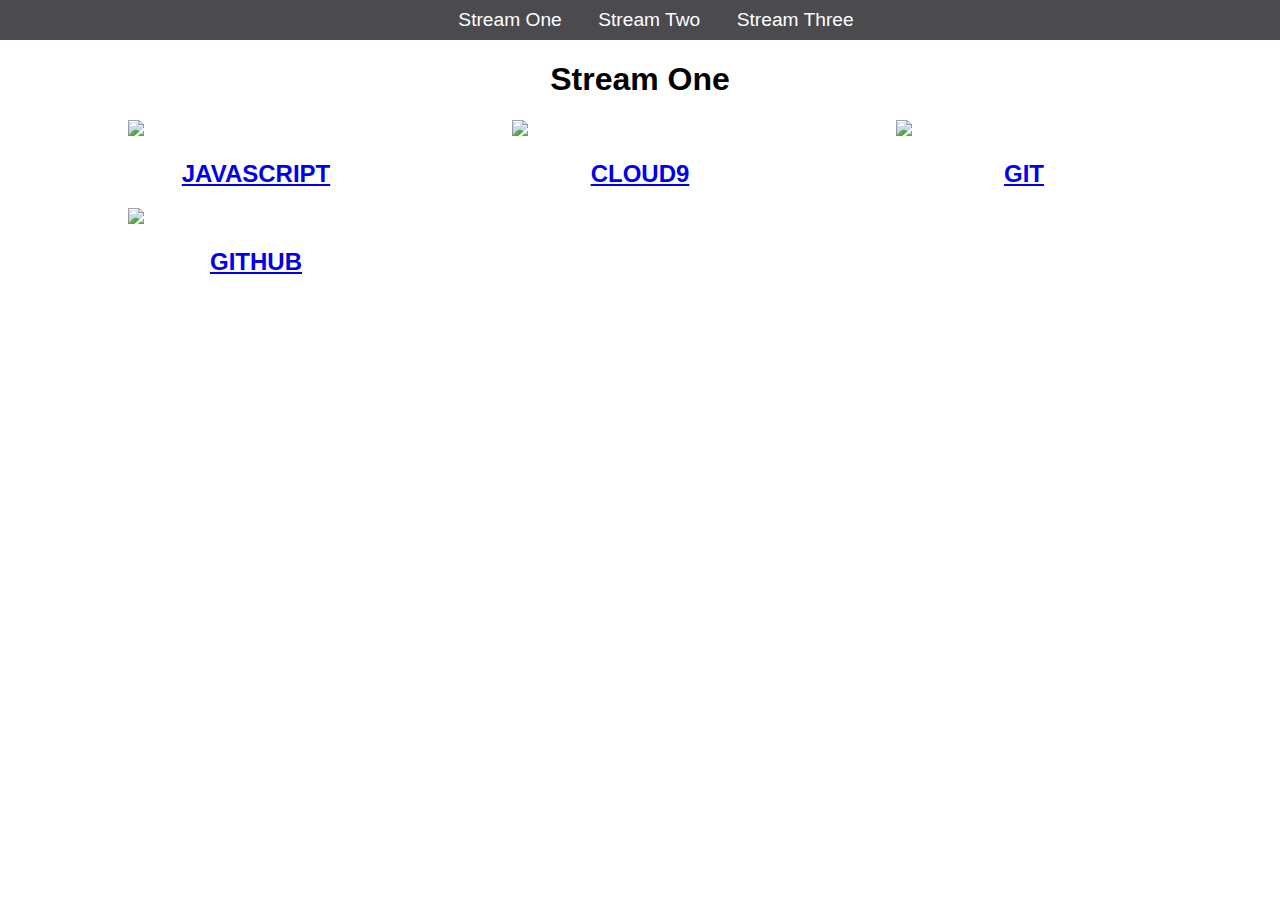
==== stream-one.html @ b96ee084 "Initial commit" ====
<!DOCTYPE html>
<html>
	<head>
		<title>Hello World</title>
		<link rel="stylesheet" href="css/style.css" type="text/css" />
	</head>
	<body>
		<nav>
			<ul>
				<li><a href="stream-one.html">Stream One</a></li>
				<li><a href="stream-two.html">Stream Two</a></li>
				<li><a href="stream-three.html">Stream Three</a></li>
			</ul>
		</nav>
		<h1>Stream One</h1>
		<div class="card">
			<a href="https://en.wikipedia.org/wiki/JavaScript">
				<img src="https://www.javatpoint.com/images/javascript/javascript_logo.png"/>
				<h2>JAVASCRIPT</h2>
			</a>
			</div>
		<div class="card">
			<a href="https://en.wikipedia.org/wiki/Cloud9">
				<img src="https://d1u5p3l4wpay3k.cloudfront.net/lolesports_gamepedia_en/f/f3/Cloud9_Logo.jpg"/>
				<h2>CLOUD9</h2>
			</a>
			</div>	
			<div class="card">
			<a href="https://en.wikipedia.org/wiki/Git">
				<img src="http://ipengineer.net/wp-content/uploads/2015/04/git-logo.jpg"/>
				<h2>GIT</h2>
			</a>
			</div>
			<div class="card">
			<a href="https://en.wikipedia.org/wiki/GitHub">
				<img src="http://ipengineer.net/wp-content/uploads/2015/04/git-logo.jpg"/>
				<h2>GITHUB</h2>
			</a>
			</div>	
	</body>
</html>
---- css/style.css ----
body {
    margin: 0;
    padding: 0;
    font-family: 'oswald', sans-serif;
}

nav ul {
    list-style: none;
     background-color: #4a4a4f;
     text-align: center;
     margin: 0;
     padding: 0;
}

nav li {
    font-size: 1.2em;
    line-height: 40px;
    height: 40px;
    display: inline-block;
    margin-left: 2.5%;
    }
    
nav a { 
    text-decoration: none;
    color: #ffffff;
    display: block
}

nav a:hover {
    background-color: #ffffff;
    color: #4a4a4f;
    
}

.card {
    float: left;
    width: 20%;
    margin-left: 10%;
    
    
}

.card a {
    text-align: center;
}

img { 
    width: 100%;
    object-fit: contain;
}

h1 {
    text-align: center;
    
    
}
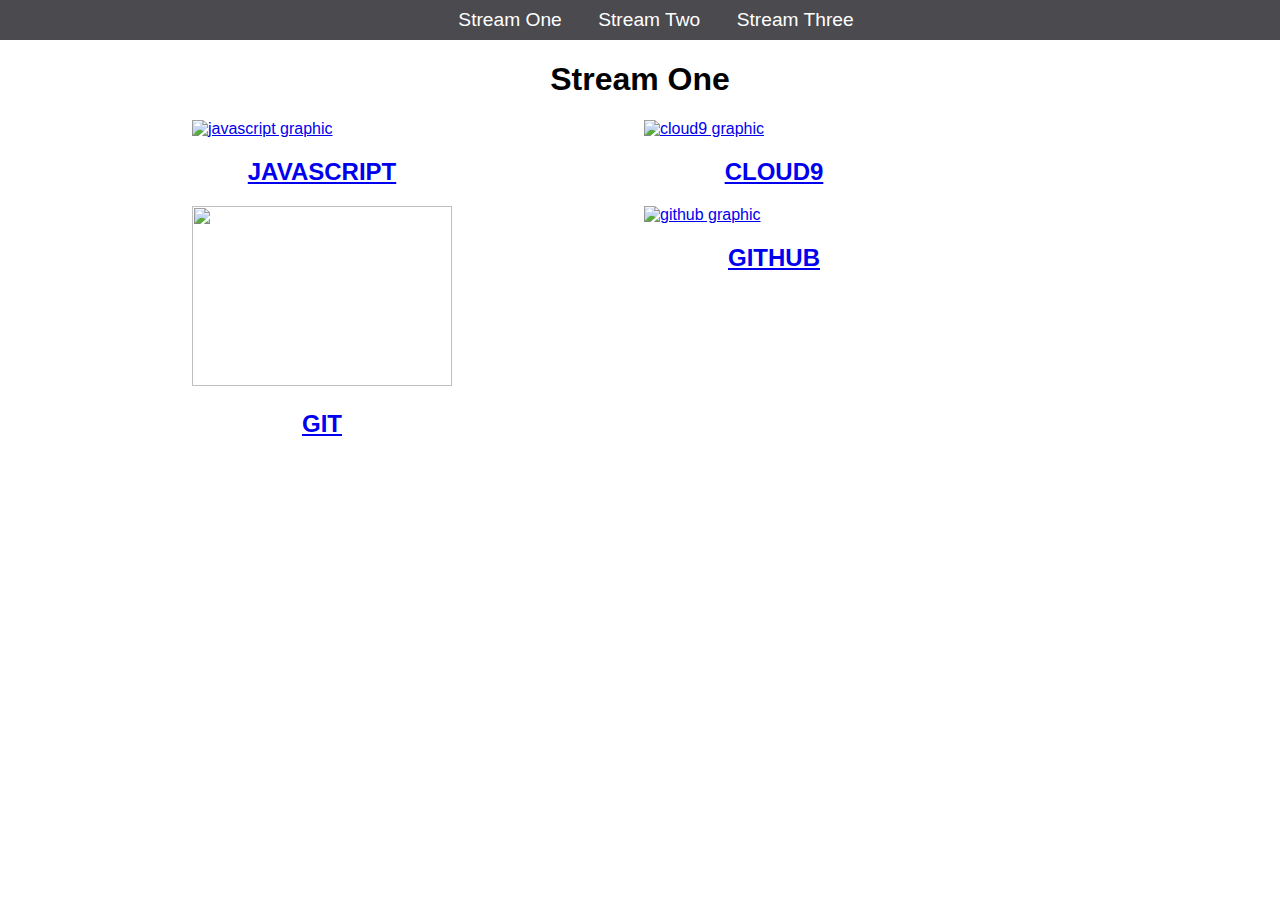
==== commit e2c77f91: "Initial commit" ====
--- a/stream-one.html
+++ b/stream-one.html
@@ -2,7 +2,7 @@
 <html>
 	<head>
 		<title>Hello World</title>
-		<link rel="stylesheet" href="css/style.css" type="text/css" />
+		<link rel="stylesheet" href="css/style.css"/>
 	</head>
 	<body>
 		<nav>
@@ -15,25 +15,25 @@
 		<h1>Stream One</h1>
 		<div class="card">
 			<a href="https://en.wikipedia.org/wiki/JavaScript">
-				<img src="https://www.javatpoint.com/images/javascript/javascript_logo.png"/>
+				<img src="https://www.javatpoint.com/images/javascript/javascript_logo.png" alt="javascript graphic"/>
 				<h2>JAVASCRIPT</h2>
 			</a>
 			</div>
 		<div class="card">
 			<a href="https://en.wikipedia.org/wiki/Cloud9">
-				<img src="https://d1u5p3l4wpay3k.cloudfront.net/lolesports_gamepedia_en/f/f3/Cloud9_Logo.jpg"/>
+				<img src="https://d1u5p3l4wpay3k.cloudfront.net/lolesports_gamepedia_en/f/f3/Cloud9_Logo.jpg" alt="cloud9 graphic"/>
 				<h2>CLOUD9</h2>
 			</a>
 			</div>	
 			<div class="card">
 			<a href="https://en.wikipedia.org/wiki/Git">
-				<img src="http://ipengineer.net/wp-content/uploads/2015/04/git-logo.jpg"/>
+				<img src="http://ipengineer.net/wp-content/uploads/2015/04/git-logo.jpg alt="git graphic"/>
 				<h2>GIT</h2>
 			</a>
 			</div>
 			<div class="card">
 			<a href="https://en.wikipedia.org/wiki/GitHub">
-				<img src="http://ipengineer.net/wp-content/uploads/2015/04/git-logo.jpg"/>
+				<img src="https://assets-cdn.github.com/images/modules/logos_page/GitHub-Mark.png" alt="github graphic"/>
 				<h2>GITHUB</h2>
 			</a>
 			</div>	
--- a/css/style.css
+++ b/css/style.css
@@ -1,11 +1,11 @@
 body {
     margin: 0;
     padding: 0;
-    font-family: 'oswald', sans-serif;
+    font-family: 'Oswald', sans-serif;
 }
 
 nav ul {
-    list-style: none;
+     list-style: none;
      background-color: #4a4a4f;
      text-align: center;
      margin: 0;
@@ -22,36 +22,38 @@
     
 nav a { 
     text-decoration: none;
-    color: #ffffff;
+    color: #fff;
     display: block
 }
 
 nav a:hover {
-    background-color: #ffffff;
+    background-color: #fff;
     color: #4a4a4f;
     
 }
 
+nav a:active {
+  background-color: #fff;
+  color: #444;
+}
+
+h1 {
+  text-align: center;
+}
+
 .card {
     float: left;
-    width: 20%;
-    margin-left: 10%;
-    
-    
+    width: 30%;
+    margin-left: 15%;
+    max-width: 260px;
+    min-width: 150px;
 }
 
 .card a {
     text-align: center;
 }
 
-img { 
+img {
     width: 100%;
-    object-fit: contain;
-}
-
-h1 {
-    text-align: center;
-    
-    
-}
-    +    height: 180px;
+}